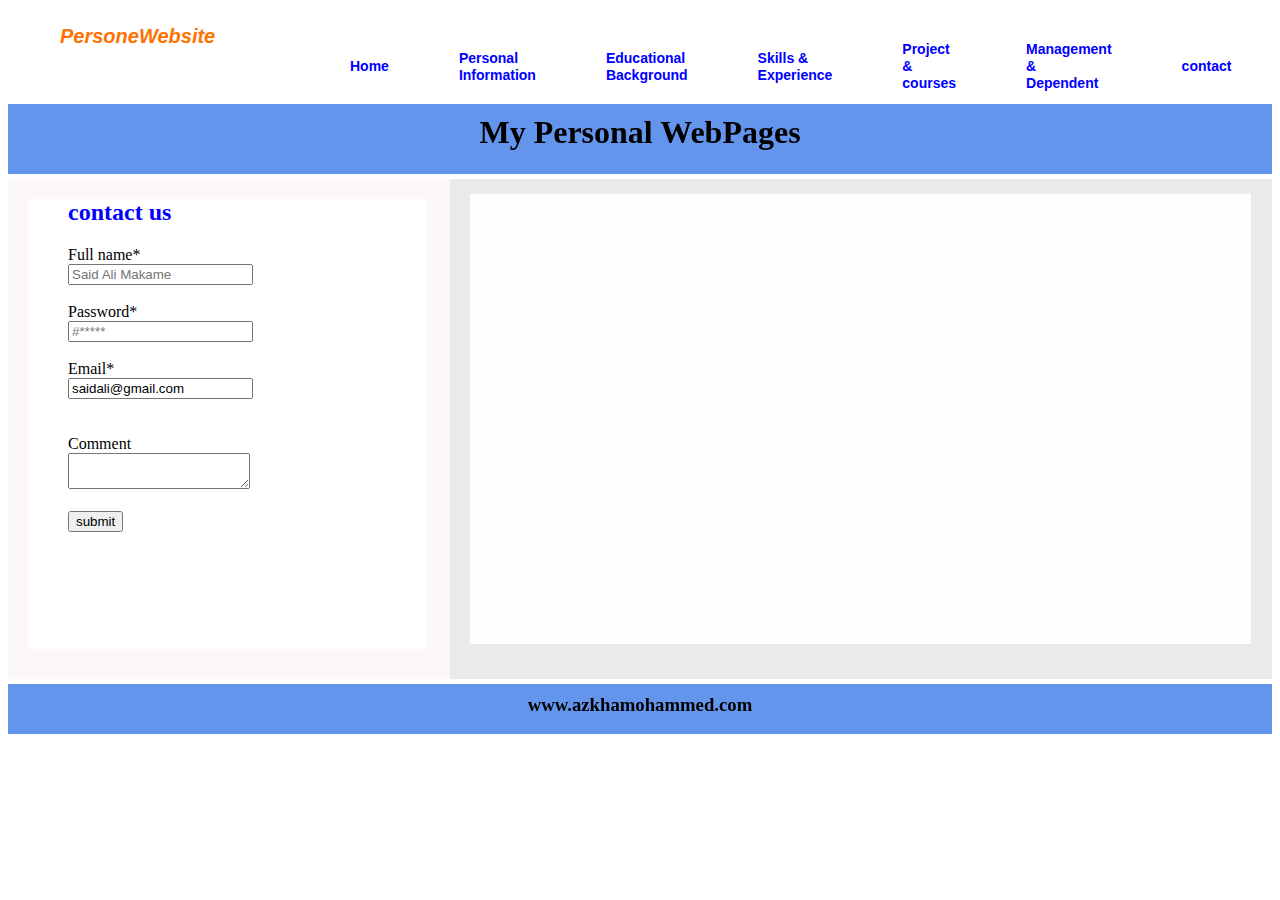
==== Dependent.html @ 1ecd5d9b "my first commit" ====
<!DOCTYPE html>
<html lang="en">
<head>
    <meta charset="UTF-8">
    <meta http-equiv="X-UA-Compatible" content="IE=edge">
    <meta name="viewport" content="width=device-width, initial-scale=1.0">
    <title>Document</title>
    <link rel="stylesheet" href="style4.css">
</head>
<body>
    <div class=" main">
        <div class="navbar">
            <div class="icon">
               <i> <h2 class="logo"> PersoneWebsite</h2></i>

            </div>
            <div class="menu">
                <ul>
                    <li><a href="index.html">Home</a></li>
                     <li><a href="personal.html">Personal Information</a></li>
                     <li><a href="educational.html">Educational Background</a></li>
                     <li><a href=" skills.html">Skills & Experience</a></li>
                     
                     <li><a href="project.html">Project & courses</a></li>
                     <li><a href="management.html">Management & Dependent</a></li>
                      <li><a href="dependent.html">contact</a></li>
        
                  </ul>

            </div>
            

        </div>
        <div class="header">
            <h1>My Personal WebPages</h1>
        </div>


        <div class="left">
    
            <div class="mypro">
                <form action="" method="">

                    <ol><h2 style="color: blue;">contact us</h2>
                    <label>Full name*</label>
                    <br>
                    <input type="text" name=" first name"  placeholder="Said Ali Makame" required>
                    
                    <br>
                    <br>
                    <label for="">Password*</label>
                    <br>
                    <input type="text" name="pasword" placeholder="#*****" required>
    
                    <br>
                    <br>
                    <label>Email*</label>
                    <br>
                    <input type="your name" name="user name" value="saidali@gmail.com"  required>
                    <br>
                    <br>
    
                    <br>
                    <label>Comment</label> 
                    <br>
                    <textarea name="comment" >
                        </textarea>
                        <br>
                        <br>

                        <button onclick="storage()">submit</button>
                    </ol>
                
            </textarea>
                
                
        
            </div>
        </div>
        
        <div class="right">
        
            <div class="info"><iframe src="https://www.google.com/maps/embed?pb=!1m10!1m8!1m3!1d3966.5145150272983!2d39.2798275!3d-6.195639!3m2!1i1024!2i768!4f13.1!5e0!3m2!1sen!2stz!4v1683194751812!5m2!1sen!2stz" width="600" height="450" style="border:0;" allowfullscreen="" loading="lazy" referrerpolicy="no-referrer-when-downgrade"></iframe>

                
                
        
            </div>
        
        </div>

        <!-- <div class="mypro">
                

        </div>
        
    </div>

     -->
    
    </div>
    
    <div class="footer">
        <h3>www.azkhamohammed.com</h3>
    </div>
    

<script src="storaje.js"></script>
    
    
    
</body>
</html>
---- style4.css ----
/* @media screen and (min-width:360px) and (max-width:768px) { */
    .header{
        width: 100%;
        height: 70px;
        background-color: cornflowerblue;
        text-align: center;
        margin-bottom: 5px;
    }
    
    .header h1{
        padding: 10px;
    
    }
    
    
    
    .mypro{
        width: 90%;
        height: 450px;
        background-color: rgb(255, 255, 255);
        margin-left: 20px;
        margin-right: 20px;
    }
    
    .right{
        width: 65%;
        height: 500px;
        background-color: rgb(236, 233, 236);
        float: right;
        margin-bottom: 5px;
    }
    
    .info{
        width: 95%;
        height: 450px;
        background-color: rgb(252, 253, 253);
        margin-top: 15px;
        margin-left: 20px;
        margin-right: 20px;
    }
    
    span{
        font-weight: bold;
        color:crimson ;
    }
    
    .footer{
        width: 100%;
        height: 50px;
        background-color: cornflowerblue;
        clear: both;
        text-align: center;
    }
    
    .footer h3{
        padding: 10px;
    }
    
    img{
        box-decoration-break: clone;
    }
    
    .about{
        margin-top: 5 0px;
    }
    
    #hh{
        margin-top: 4px;
        text-align: start;
    }
    
    
    .left{
    width: 35%;
    height: 500px;
    background-color: rgb(252, 248, 249);
    float: left;
    margin-bottom: 5px;
    }
    
    .navbar{
        width: 1200px;
        height: 75px;
        margin: auto;
    }
    .icon{ 
        width: 200px;
        float: left;
        height: 70px;
    }
    .logo{
        color: #ff7200;
        font-size: 20px;
        font-family: Arial;
        padding-left: 20px;
        float: left;
    } 
    
    .menu{
        width: 400px;
        float: left;
        height: 70px;
    }
    
    ul{
        float: left;
        display: flex;
        justify-content: center;
        align-items: center;
    }
    
    ul li{
        list-style: none;
        margin-left:70px;
        margin-top: 17px;
        font-size: 14px;
    
    
    }
    ul li a{
        text-decoration: none;
        color:blue;
        font-family: Arial;
        font-weight: bold;
        transition: o.5s ease-in-out;
    }
    
    ul li a:hover{
        color: #ff7200;
    }
    .search{
        width: 330px;
        float: left;
        margin-left: 270px;
    }
    .srch{
        font-family: 'Times New Roman';
        width: 200px;
        height: 40px;
        background: transparent;
        border: 1px solid #ff7200;
        margin-top: 13px;
        color: #fff;
        border-right: none;
        font-size: 16px;
        float: left;
        padding:10px ;
        border-bottom-left-radius: 5px;
        border-top-left-radius: 5px;
    
    }
    
    .content{
        width: 1200px;
        height: auto;
        color:white;
        margin: auto;
        position: relative;
    }
    .btn{
        width: 100px;
        height: 40px;
        background:#ff7200;
        border: 2px solid #ff7200;
        margin-top: 13px;
        color: #fff;
        font-size: 15px;
       border-bottom-right-radius: 5px;
       border-bottom-right-radius: 5px;
       
    
    
    }
    
    
    .btn:focus{
        outline: none;
    }
    .srch:focus{
        outline: none;
    }
    
    iframe{
        width: 100%;
        height: 470px;
    }


    @media screen and (min-width:360px) and (max-width:768px){
        body{background-color: rgb(131, 129, 129); }
    
        .header{
            width: 100%;
            font-size: 10px;
            padding: 5px;
        }
    
        .header h1{
            padding: 10px;
        
        }
        
        
    
    
        .logo{
            font-size: 10px;
            color: #ff7200;
            font-size: 10px;
            font-family: Arial;
            
            
        }
        .mypro h2{
            font-size: 11px;
            margin-top: 5px;
        }

       .mypro form{
            width: 100%;
            padding: left;
            padding-right: 5px;
        }

        .mypro form,label{
            font-size: 10px;
            padding-right: 30px;
        }

        .info {
            padding-left:20px ;


        }
        .info iframe{
            width: 100%;
            padding-right: 20px;
        }

        .header{
            width: 100%;
            font-size: 12px;
            padding: 5px;
        }
    


        
    }
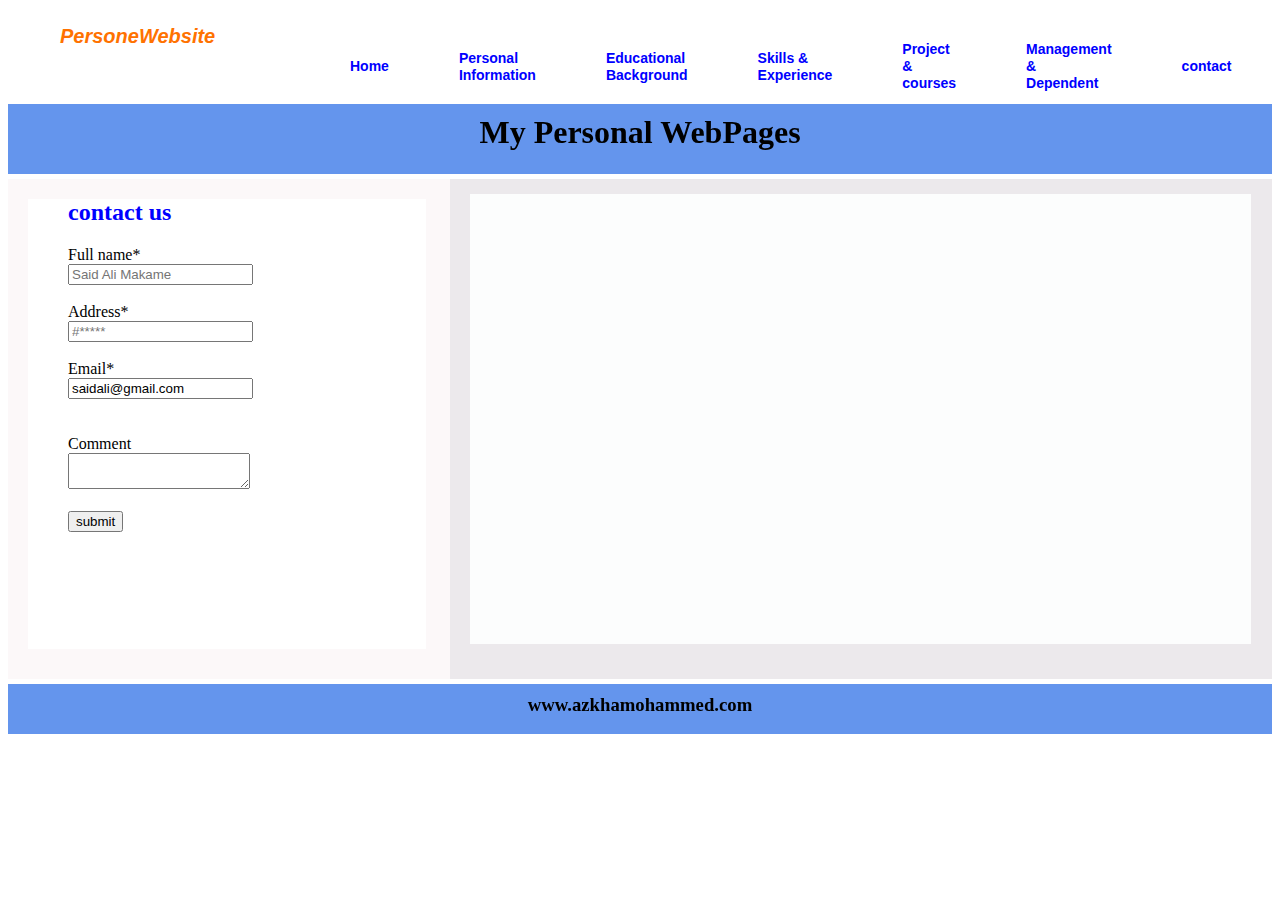
==== commit 7ee7d754: "my  commit" ====
--- a/Dependent.html
+++ b/Dependent.html
@@ -44,31 +44,36 @@
                     <ol><h2 style="color: blue;">contact us</h2>
                     <label>Full name*</label>
                     <br>
-                    <input type="text" name=" first name"  placeholder="Said Ali Makame" required>
+                    <input class="name" type="text" name=" first name"  placeholder="Said Ali Makame" required>
                     
                     <br>
                     <br>
-                    <label for="">Password*</label>
+                    <label for="">Address*</label>
                     <br>
-                    <input type="text" name="pasword" placeholder="#*****" required>
+                    <input class="address" type="text" name="pasword" placeholder="#*****" required>
     
                     <br>
                     <br>
                     <label>Email*</label>
                     <br>
-                    <input type="your name" name="user name" value="saidali@gmail.com"  required>
+                    <input class="email" type="your name" name="user name" value="saidali@gmail.com"  required>
                     <br>
                     <br>
     
                     <br>
                     <label>Comment</label> 
                     <br>
-                    <textarea name="comment" >
+                    <textarea class="area" name="comment" >
                         </textarea>
                         <br>
                         <br>
 
-                        <button onclick="storage()">submit</button>
+                        <button onclick="myfunction()">submit</button>
+
+                        <h1 class="jia"></h1>
+                        <h1 class="adre"></h1>
+                        <h1 class="ema"></h1>
+                        <h1 class="comen"></h1>
                     </ol>
                 
             </textarea>
@@ -105,7 +110,7 @@
     </div>
     
 
-<script src="storaje.js"></script>
+<script src="local.js"></script>
     
     
     
